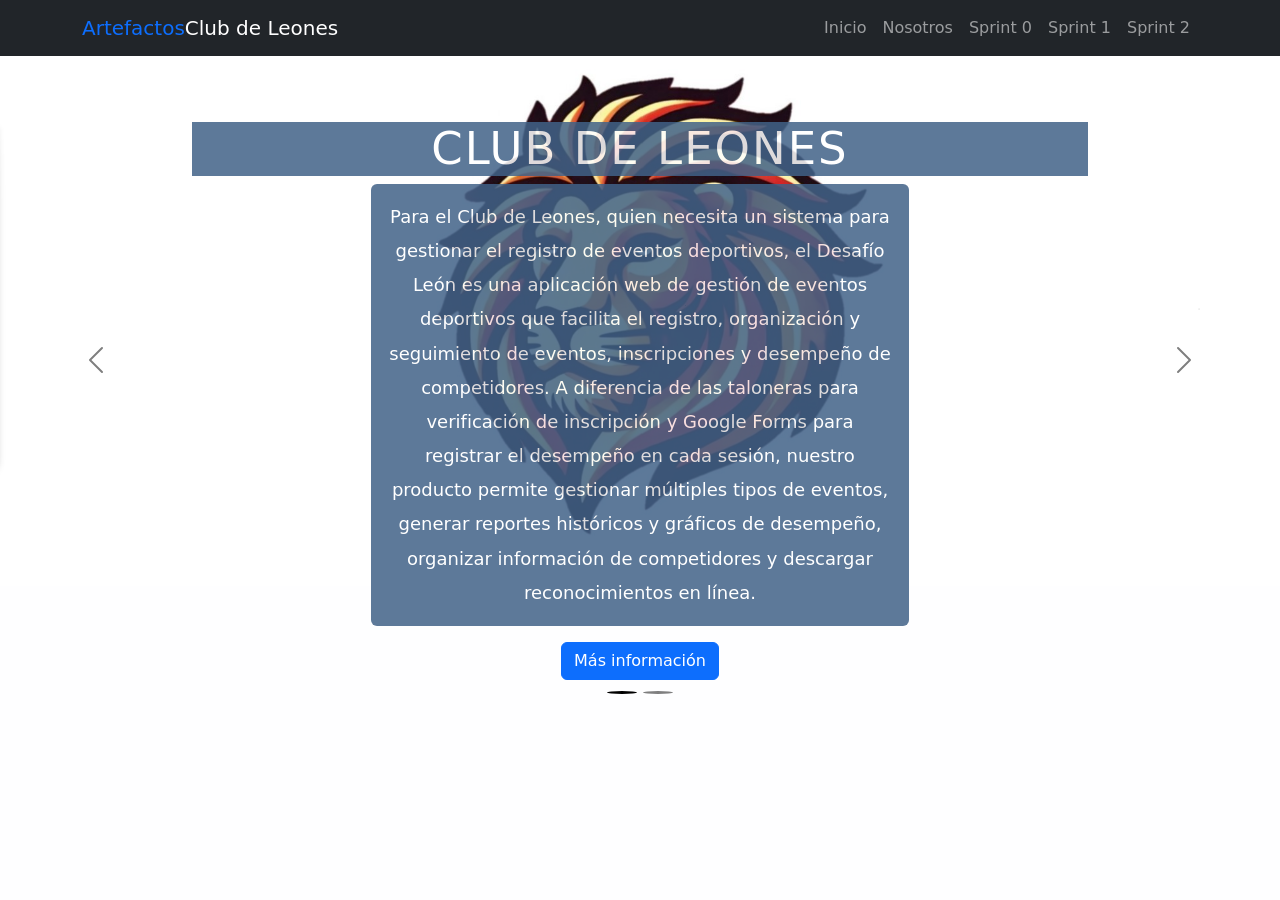
==== index.html @ 3583b934 "firts commit" ====
<!DOCTYPE html>
<html lang="es">
<head>
    <meta charset="UTF-8">
    <meta name="viewport" content="width=device-width, initial-scale=2.0">
    <title>Document</title>
    <link href="https://cdn.jsdelivr.net/npm/bootstrap@5.3.0-alpha1/dist/css/bootstrap.min.css" rel="stylesheet" integrity="sha384-GLhlTQ8iRABdZLl6O3oVMWSktQOp6b7In1Zl3/Jr59b6EGGoI1aFkw7cmDA6j6gD" crossorigin="anonymous">
    <link rel="stylesheet" href="https://cdn.jsdelivr.net/npm/bootstrap-icons@1.7.2/font/bootstrap-icons.css">
    <link rel="stylesheet" href="style.css">
</head>
<body>
    <nav class="navbar navbar-expand-lg navbar-dark bg-dark fixed-top" >


        <div class="container">

            <a href="index.html" class="navbar-brand"> <span class="text-primary">Artefactos</span>Club de Leones </a>
            <button class="navbar-toggler" type="button" 
                data-bs-toggle="collapse"
                data-bs-target="#navbarS"
                aria-controls="#navbarS"
                aria-expanded="false"
                aria-label="Toggle navigator"
            > 
            <span class="navbar-toggler-icon"></span>
            </button>
            <div class="collapse navbar-collapse" id="navbarS">
                <ul class="navbar-nav ms-auto mb-2 mb-lg-0">
                    <li class="nav-item">
                        <a href="index.html" class="nav-link">Inicio</a>
                    </li>
                    <li class="nav-item">
                        <a href="#" class="nav-link">Nosotros</a>
                    </li>
                 
                    <li class="nav-item">
                        <a href="Sprint0.html" class="nav-link">Sprint 0</a>
                    </li>
                    <li class="nav-item">
                        <a href="#" class="nav-link">Sprint 1</a>
                    </li>
                    <li class="nav-item">
                        <a href="#" class="nav-link">Sprint 2</a>
                    </li>
                  
            </div>
        </div>


    </nav>

    <div id="carouselE" class="carousel carousel-dark  slide" data-bs-ride="carousel">
        <div class="carousel-indicators">
            <button type="button"
                data-bs-target="#carouselE"
                data-bs-slide-to="0"
                class="active"
                aria-current="true"
                aria-label="Slide 1"
            ></button>
            <button type="button"
                data-bs-target="#carouselE"
                data-bs-slide-to="1"
                aria-current="true"
                aria-label="Slide 2"
             ></button>

        </div>
        <div class="carousel-inner">
            <div class="carousel-item active" data-bs-interval="10000"> 
                <img src="img/icon2.png" class="d-block w-100" alt="" >
                <div class="carousel-caption d-none d-md-block">
                    <h5 class="bg-blue text-white ">Club de Leones </h5>
                    <p class="bg-blue text-white p-3 rounded"> 
                        Para el Club de Leones, quien necesita un sistema para gestionar el registro de eventos deportivos, el Desafío León es una aplicación web de 
                        gestión de eventos deportivos que facilita el registro, organización y seguimiento de eventos, inscripciones y desempeño de competidores. 
                        A diferencia de las taloneras para verificación de inscripción y Google Forms para registrar el desempeño en cada sesión, nuestro producto 
                        permite gestionar múltiples tipos de eventos, generar reportes históricos y gráficos de desempeño, organizar información de competidores y descargar reconocimientos en línea. 
                    </p>
                    <a href="#" class="btn btn-primary mt-3">Más información</a>
                </div>
            </div>
            <div class="carousel-item ">
                <img src="img/escuela.png" class="d-block w-100" alt=""  >
                <div class="carousel-caption">
                    <h5 class="bg-blue text-white ">Nosotros </h5>
                    <p class="bg-blue text-white p-3 rounded"> 
                        El Desafío León es una solución tecnológica diseñada para gestionar de manera eficiente y moderna la organización de los eventos deportivos,
                         este sistema no solo automatiza el registro y seguimiento de eventos, si no que facilita la comunicación y transparencia con los competidores y 
                         el personal del Club de Leones, permitiendo que cada evento se ejecute de manera coordinada, accesible y motivadora.
                    </p>
                    <a href="#" class="btn btn-primary mt-3">Nosotros</a>
                </div>
            </div>

        </div>
        <button class="carousel-control-prev" type="button" 
            data-bs-target="#carouselE"
            data-bs-slide="prev"
         >
            <span class="carousel-control-prev-icon" aria-hidden="true"></span>
            <span class="visually-hidden">Previous</span>
        </button>
        <button class="carousel-control-next" type="button" 
            data-bs-target="#carouselE"
            data-bs-slide="prev"
        >
            <span class="carousel-control-next-icon" aria-hidden="true"></span>
            <span class="visually-hidden">Previous</span>
        </button>

    </div>

    <script src="https://cdn.jsdelivr.net/npm/bootstrap@5.3.3/dist/js/bootstrap.bundle.min.js" integrity="sha384-YvpcrYf0tY3lHB60NNkmXc5s9fDVZLESaAA55NDzOxhy9GkcIdslK1eN7N6jIeHz" crossorigin="anonymous"></script>

</body>
</html>
---- style.css ----
.bg-blue {
    background-color: #416288; 
    opacity: .85; 
  }
body{
    background: #fefeff;
}
.section-padding {
    padding: 70px;
}
.carousel-item {
    height: 80vh;
    min-height: 300px;

}
.carousel-caption h5 {
    font-size: 45px;
    text-transform: uppercase;
    letter-spacing: 2px;
    margin-top: 35px;
}
.carousel-caption p {
    width: 60%;
    margin: auto;
    font-size: 18px;
    line-height: 1.9;
}



  /* Cambia el color de los indicadores */
.carousel-indicators button {
    background-color: #370b25;
    border: 2px solid #510829; 
    width: 12px; 
    height: 12px;
    border-radius: 50%; 
    opacity: 0.7; 
  }
  
  /* Cambia el color del indicador activo */
  .carousel-indicators .active {
    background-color: #080d2d; 
    opacity: 1; 
  }
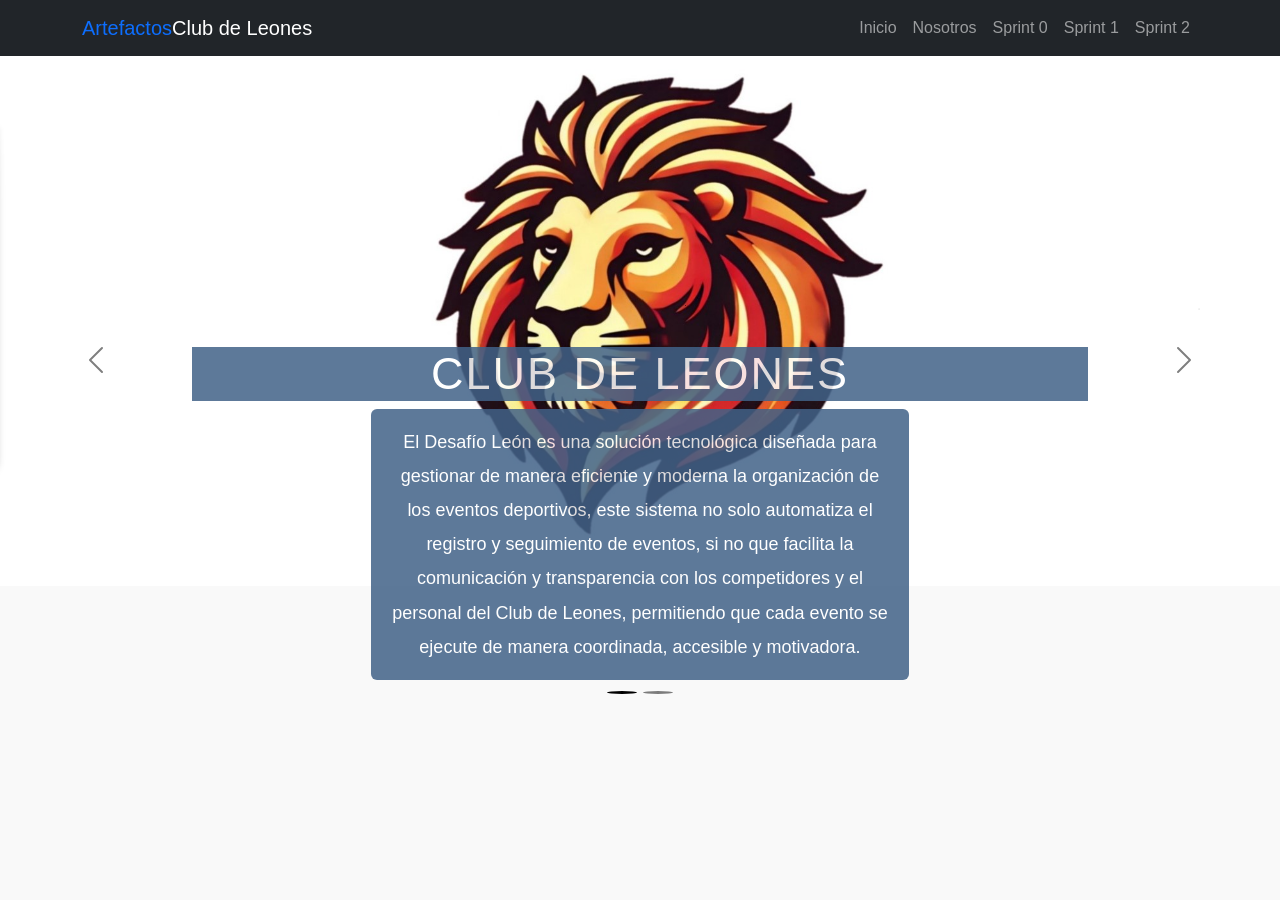
==== commit 331841f5: "second commit" ====
--- a/index.html
+++ b/index.html
@@ -1,5 +1,6 @@
 <!DOCTYPE html>
 <html lang="es">
+    <title>Artefactos Equipo 6</title>
 <head>
     <meta charset="UTF-8">
     <meta name="viewport" content="width=device-width, initial-scale=2.0">
@@ -7,6 +8,7 @@
     <link href="https://cdn.jsdelivr.net/npm/bootstrap@5.3.0-alpha1/dist/css/bootstrap.min.css" rel="stylesheet" integrity="sha384-GLhlTQ8iRABdZLl6O3oVMWSktQOp6b7In1Zl3/Jr59b6EGGoI1aFkw7cmDA6j6gD" crossorigin="anonymous">
     <link rel="stylesheet" href="https://cdn.jsdelivr.net/npm/bootstrap-icons@1.7.2/font/bootstrap-icons.css">
     <link rel="stylesheet" href="style.css">
+  
 </head>
 <body>
     <nav class="navbar navbar-expand-lg navbar-dark bg-dark fixed-top" >
@@ -72,24 +74,23 @@
                 <div class="carousel-caption d-none d-md-block">
                     <h5 class="bg-blue text-white ">Club de Leones </h5>
                     <p class="bg-blue text-white p-3 rounded"> 
-                        Para el Club de Leones, quien necesita un sistema para gestionar el registro de eventos deportivos, el Desafío León es una aplicación web de 
-                        gestión de eventos deportivos que facilita el registro, organización y seguimiento de eventos, inscripciones y desempeño de competidores. 
-                        A diferencia de las taloneras para verificación de inscripción y Google Forms para registrar el desempeño en cada sesión, nuestro producto 
-                        permite gestionar múltiples tipos de eventos, generar reportes históricos y gráficos de desempeño, organizar información de competidores y descargar reconocimientos en línea. 
+                        El Desafío León es una solución tecnológica diseñada para gestionar de manera eficiente y moderna la organización de los eventos deportivos,
+                        este sistema no solo automatiza el registro y seguimiento de eventos, si no que facilita la comunicación y transparencia con los competidores y 
+                        el personal del Club de Leones, permitiendo que cada evento se ejecute de manera coordinada, accesible y motivadora. 
                     </p>
-                    <a href="#" class="btn btn-primary mt-3">Más información</a>
+                    
                 </div>
             </div>
             <div class="carousel-item ">
-                <img src="img/escuela.png" class="d-block w-100" alt=""  >
+                <img src="img/escom.jpg" class="d-block w-100" alt=""  >
                 <div class="carousel-caption">
-                    <h5 class="bg-blue text-white ">Nosotros </h5>
+                    <h5 class="bg-blue text-white p-1 rounded">Visión</h5>
                     <p class="bg-blue text-white p-3 rounded"> 
                         El Desafío León es una solución tecnológica diseñada para gestionar de manera eficiente y moderna la organización de los eventos deportivos,
                          este sistema no solo automatiza el registro y seguimiento de eventos, si no que facilita la comunicación y transparencia con los competidores y 
                          el personal del Club de Leones, permitiendo que cada evento se ejecute de manera coordinada, accesible y motivadora.
                     </p>
-                    <a href="#" class="btn btn-primary mt-3">Nosotros</a>
+
                 </div>
             </div>
 
--- a/style.css
+++ b/style.css
@@ -43,4 +43,55 @@
     background-color: #080d2d; 
     opacity: 1; 
   }
-  +  
+  body {
+    font-family: Arial, sans-serif;
+    margin: 0;
+    padding: 0;
+    background-color: #f9f9f9;
+}
+
+.content {
+    margin: 20px auto;
+    padding: 20px;
+    max-width: 800px;
+    background-color: #ffffff;
+    border-radius: 8px;
+    box-shadow: 0 4px 8px rgba(0, 0, 0, 0.1);
+}
+
+h1, h2 {
+    color: #333;
+}
+
+p {
+    line-height: 1.6;
+    color: #555;
+}
+
+.styled-table {
+    width: 100%;
+    border-collapse: collapse;
+    margin: 20px 0;
+    font-size: 0.9em;
+    text-align: left;
+}
+
+.styled-table thead tr {
+    background-color: #e1e6ff;
+    color: #333333;
+    text-align: left;
+}
+
+.styled-table th, .styled-table td {
+    padding: 12px 15px;
+    border: 1px solid #ddd;
+}
+
+.styled-table tbody tr:nth-of-type(even) {
+    background-color: #f3f3f3;
+}
+
+.styled-table tbody tr:hover {
+    background-color: #f1f1f1;
+}
